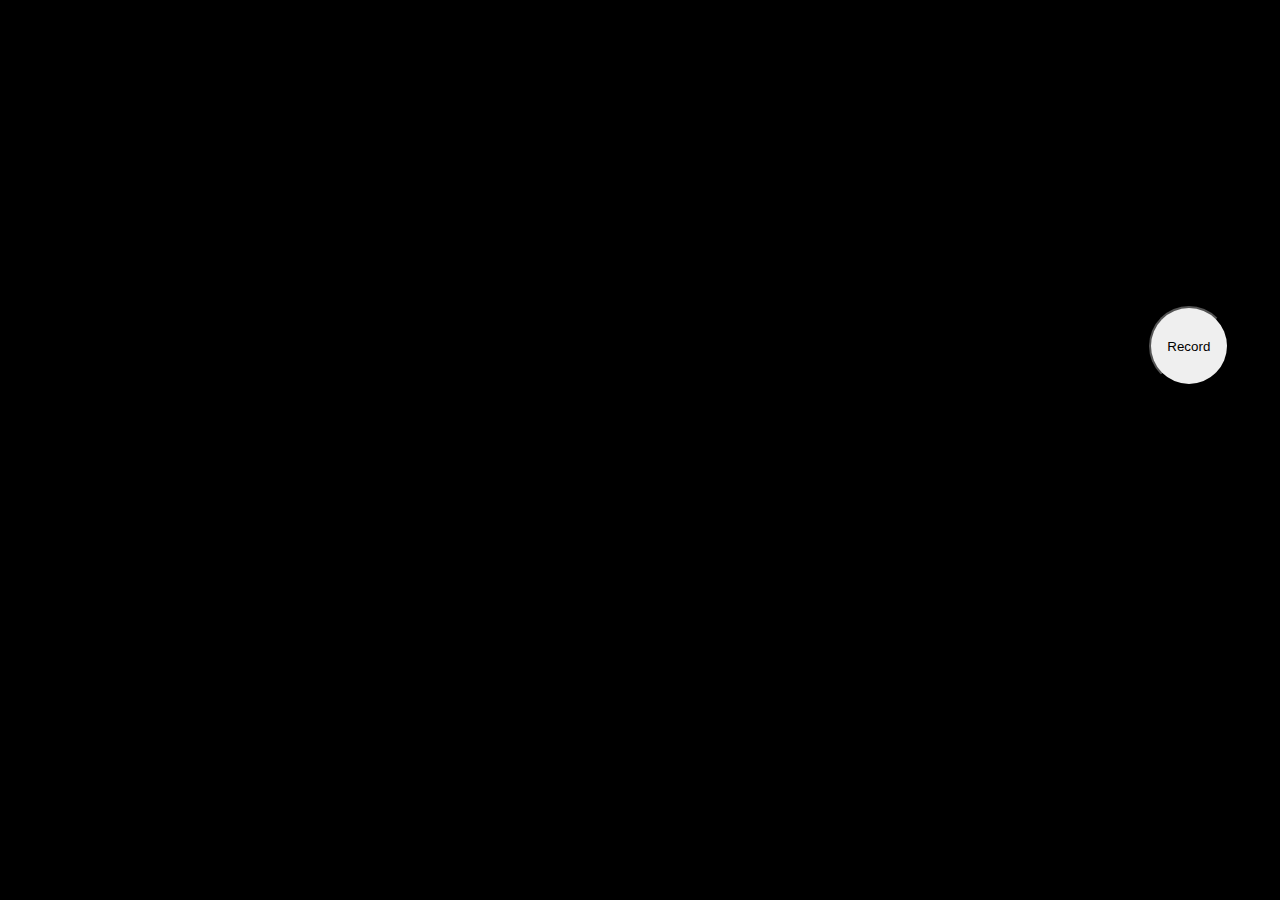
==== index.html @ 4a7ec7f9 "Live feed, Record and Download" ====
<!DOCTYPE html>
<html lang="en">

<head>
    <meta charset="UTF-8">
    <meta http-equiv="X-UA-Compatible" content="IE=edge">
    <meta name="viewport" content="width=device-width, initial-scale=1.0">
    <title>Document</title>
    <link rel="stylesheet" href="style.css">
</head>

<body>
    <div class="video-container">
        <video class="video" id="video-elem" autoplay></video>
    </div>
    <button class="record-btn" id="record-video">Record</button>
    <script src="script.js"></script>
</body>

</html>
---- style.css ----
* {
    box-sizing: border-box;
}

body {
    margin: 0;
}

.video-container {
    height: 100vh;
    width: 100vw;
    background-color: black;
}

.video {
    height: 100%;
    width: 100%;
}

.record-btn {
    position: fixed;
    height: 5rem;
    width: 5rem;
    z-index: 2;
    border-radius: 50%;
    top: 34vh;
    right: 4vw;
}
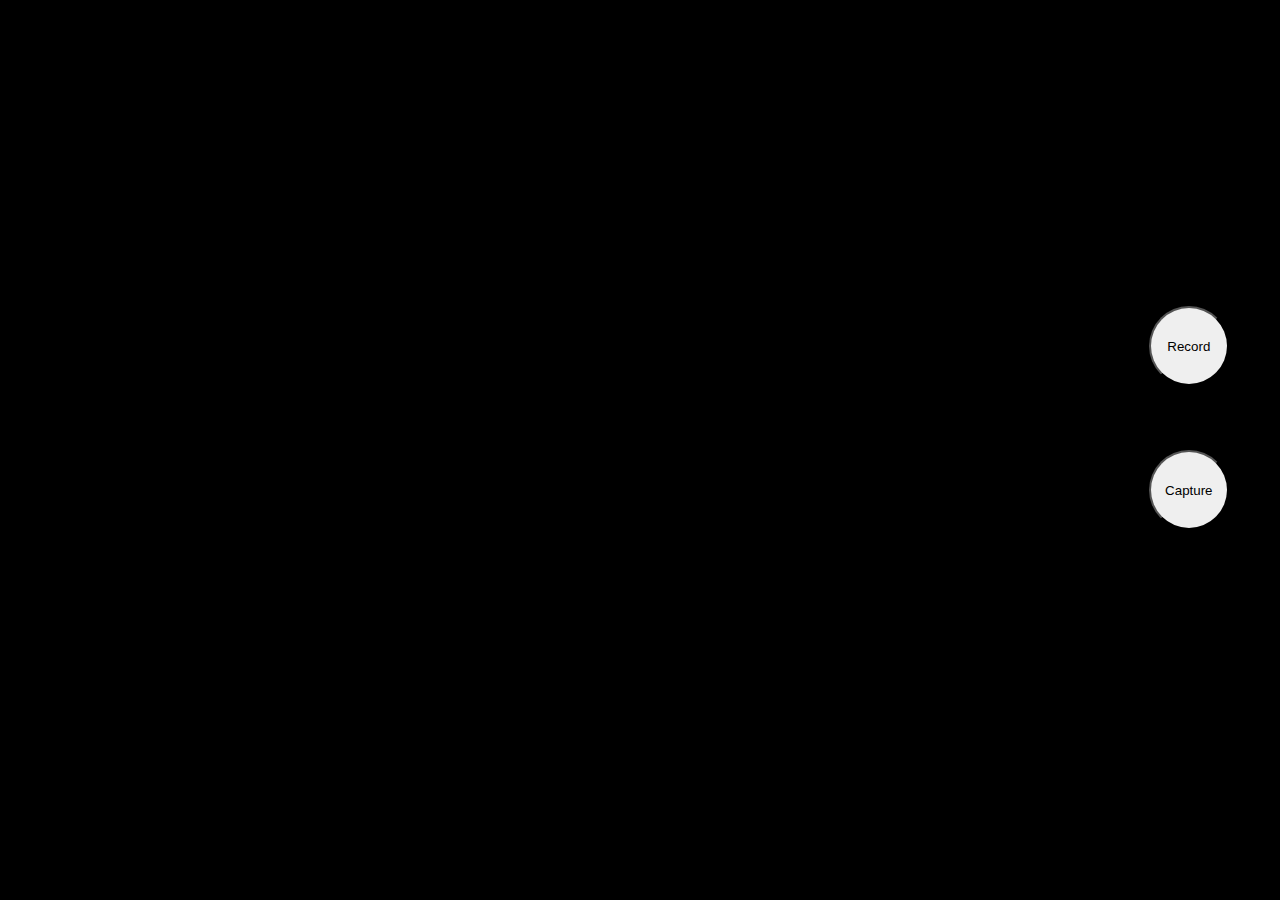
==== commit afe03572: "Capture Image Functionality" ====
--- a/index.html
+++ b/index.html
@@ -14,6 +14,7 @@
         <video class="video" id="video-elem" autoplay></video>
     </div>
     <button class="record-btn" id="record-video">Record</button>
+    <button class="capture-btn" id="capture-photo">Capture</button>
     <script src="script.js"></script>
 </body>
 
--- a/style.css
+++ b/style.css
@@ -17,7 +17,8 @@
     width: 100%;
 }
 
-.record-btn {
+.record-btn,
+.capture-btn {
     position: fixed;
     height: 5rem;
     width: 5rem;
@@ -25,4 +26,8 @@
     border-radius: 50%;
     top: 34vh;
     right: 4vw;
+}
+
+.capture-btn {
+    top: 50vh;
 }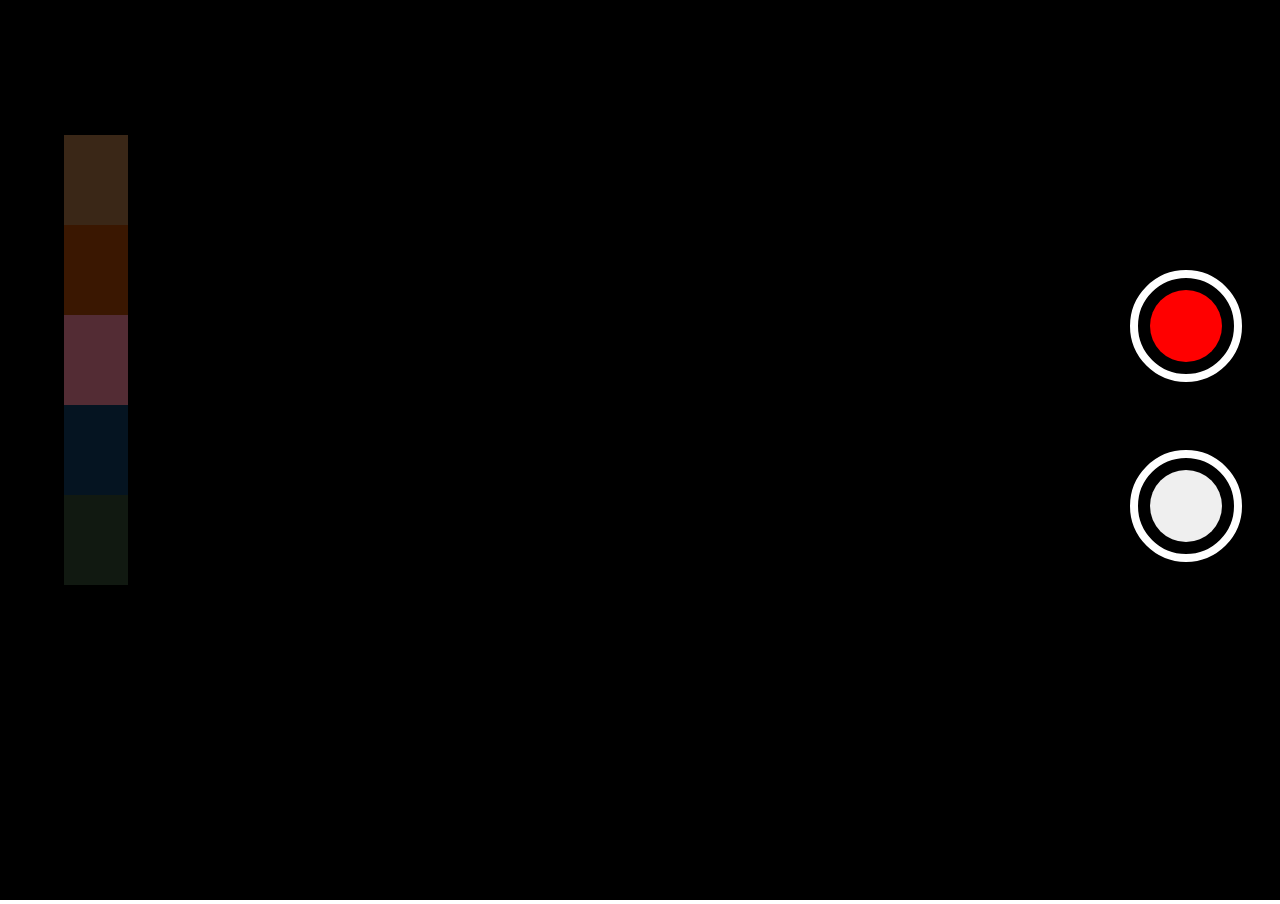
==== commit 9e99be04: "Added filters and time" ====
--- a/index.html
+++ b/index.html
@@ -6,15 +6,30 @@
     <meta http-equiv="X-UA-Compatible" content="IE=edge">
     <meta name="viewport" content="width=device-width, initial-scale=1.0">
     <title>Document</title>
+    <link rel="stylesheet" href="https://cdnjs.cloudflare.com/ajax/libs/font-awesome/5.15.3/css/all.min.css">
     <link rel="stylesheet" href="style.css">
 </head>
 
 <body>
+    <div class="filter-container">
+        <div style="background-color: #f4a2613d" class="filter"></div>
+        <div style="background-color: #e85d0440" class="filter"></div>
+        <div style="background-color: #ad5d6d7a" class="filter"></div>
+        <div style="background-color: #2195f323" class="filter"></div>
+        <div style="background-color: #5a835b31" class="filter"></div>
+        <div class="filter"></div>
+    </div>
+    <div class="ui-filter ui-filter-active"></div>
+    <div class="timing" id="timing">00:00:00</div>
     <div class="video-container">
         <video class="video" id="video-elem" autoplay></video>
     </div>
-    <button class="record-btn" id="record-video">Record</button>
-    <button class="capture-btn" id="capture-photo">Capture</button>
+    <div class="record-container btn-parent">
+        <button class="record-btn" id="record-video"></button>
+    </div>
+    <div class="capture-container btn-parent">
+        <button class="capture-btn" id="capture-photo"></button>
+    </div>
     <script src="script.js"></script>
 </body>
 
--- a/style.css
+++ b/style.css
@@ -17,17 +17,108 @@
     width: 100%;
 }
 
+.btn-parent {
+    height: 7rem;
+    width: 7rem;
+    border: 0.5rem solid white;
+    border-radius: 50%;
+    position: fixed;
+    top: 30vh;
+    right: 3vw;
+    z-index: 6;
+    display: flex;
+    justify-content: space-evenly;
+    align-items: center;
+}
+
+.capture-container {
+    top: 50vh;
+}
+
 .record-btn,
 .capture-btn {
-    position: fixed;
-    height: 5rem;
-    width: 5rem;
-    z-index: 2;
+    height: 4.5rem;
+    width: 4.5rem;
     border-radius: 50%;
-    top: 34vh;
-    right: 4vw;
+    border: none;
+    outline: none;
 }
 
-.capture-btn {
-    top: 50vh;
-}+.record-btn {
+    background-color: red;
+}
+
+/* Animation */
+.record-animation {
+    animation: scaleUp 1s ease-in infinite;
+}
+
+.capture-animation {
+    animation: scaleUp 0.5s ease-in;
+}
+
+@keyframes scaleUp {
+    0% {
+        transform: scale(1);
+    }
+
+    25% {
+        transform: scale(1.125);
+    }
+
+    50% {
+        transform: scale(1.16);
+    }
+
+    75% {
+        transform: scale(1.125);
+    }
+
+}
+
+/* Time */
+.timing {
+    color: white;
+    position: absolute;
+    bottom: 15vh;
+    left: 3vw;
+    z-index: 6;
+    font-size: 1.7rem;
+    font-family: sans-serif;
+    font-weight: 600;
+    display: none;
+}
+
+.timing-active {
+    display: block;
+}
+
+/* Filters */
+.filter-container {
+    position: fixed;
+    top: 15vh;
+    left: 5vw;
+    z-index: 6;
+    height: 50vh;
+    width: 4rem;
+}
+
+.filter {
+    background-image: url("https://picsum.photos/id/237/200/300");
+    height: 20%;
+    background-size: cover;
+    /* mix bg color with the  image */
+    background-blend-mode: color-burn;
+}
+
+.ui-filter {
+    height: 100vh;
+    width: 100vw;
+    position: fixed;
+    z-index: 4;
+    display: none;
+}
+
+.ui-filter-active {
+    display: block;
+}
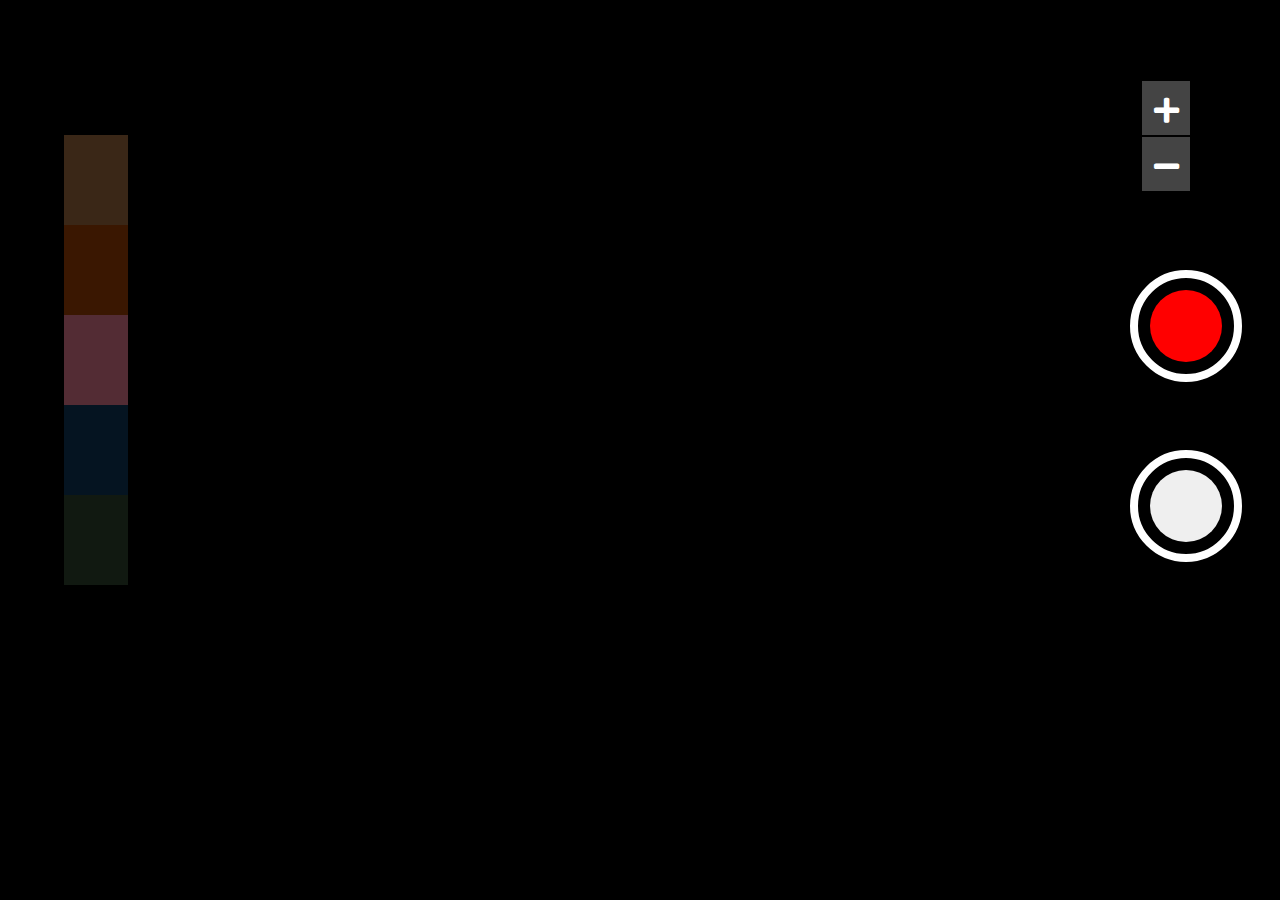
==== commit 9c2f6c20: "Zoom Feature Added" ====
--- a/index.html
+++ b/index.html
@@ -24,6 +24,14 @@
     <div class="video-container">
         <video class="video" id="video-elem" autoplay></video>
     </div>
+    <div class="zoom">
+        <div class="icon-container" id="plus-container">
+            <i class="fas fa-plus icon"></i>
+        </div>
+        <div class="icon-container" id="minus-conatiner">
+            <i class="fas fa-minus icon"></i>
+        </div>
+    </div>
     <div class="record-container btn-parent">
         <button class="record-btn" id="record-video"></button>
     </div>
--- a/style.css
+++ b/style.css
@@ -4,6 +4,7 @@
 
 body {
     margin: 0;
+    overflow: hidden;
 }
 
 .video-container {
@@ -15,6 +16,7 @@
 .video {
     height: 100%;
     width: 100%;
+    /* transform: scale(1.5); */
 }
 
 .btn-parent {
@@ -122,3 +124,26 @@
 .ui-filter-active {
     display: block;
 }
+
+/* Zoom */
+.zoom {
+    background-color: #444;
+    position: fixed;
+    top: 9vh;
+    right: 7vw;
+    z-index: 6;
+    height: 7rem;
+    width: 3rem;
+}
+
+.icon-container {
+    color: white;
+    height: 50%;
+    border-bottom: 2px solid black;
+    text-align: center;
+    padding-top: 1rem;
+}
+
+.icon {
+    font-size: 180%;
+}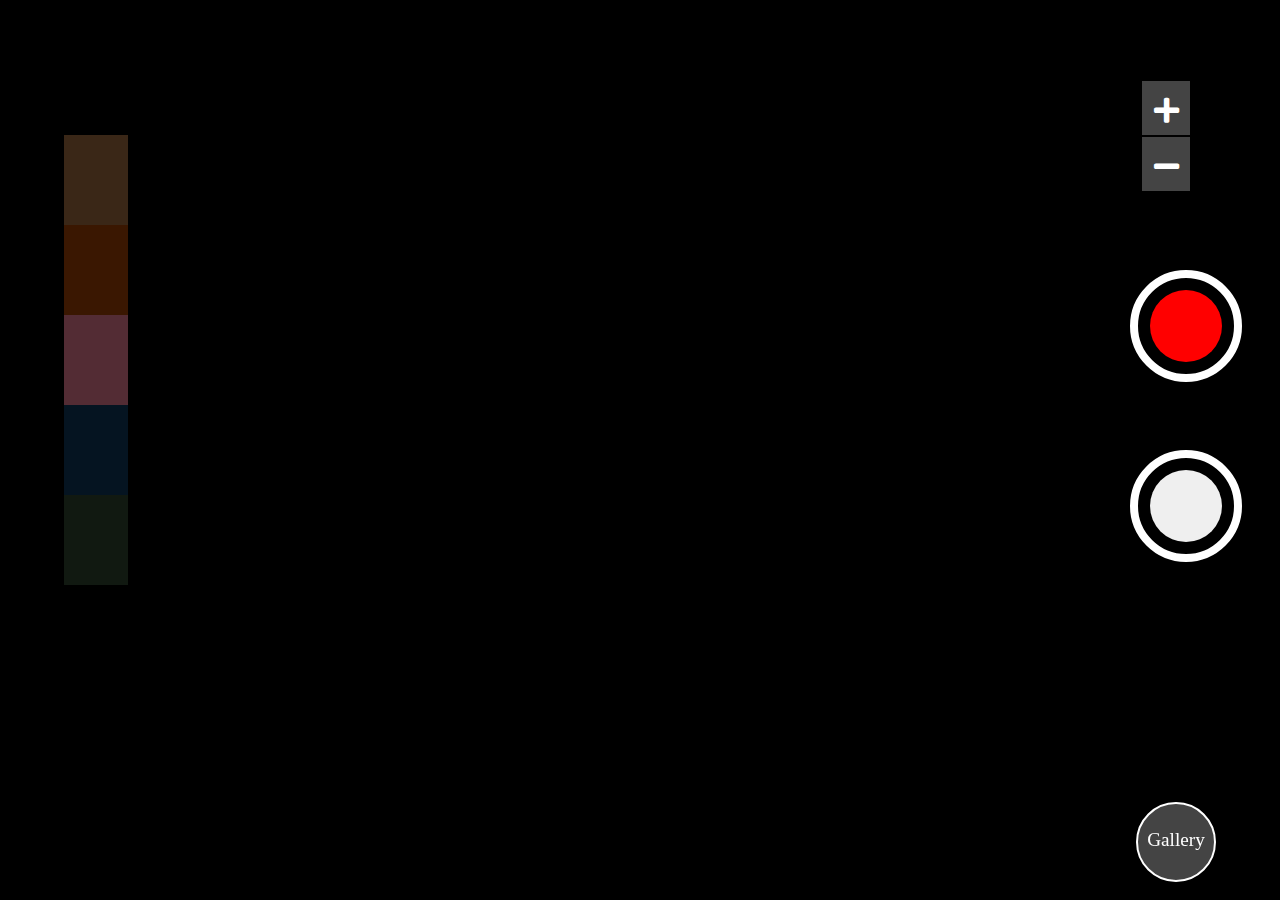
==== commit 5eb147d7: "Using IndexDB for Storage" ====
--- a/index.html
+++ b/index.html
@@ -5,7 +5,7 @@
     <meta charset="UTF-8">
     <meta http-equiv="X-UA-Compatible" content="IE=edge">
     <meta name="viewport" content="width=device-width, initial-scale=1.0">
-    <title>Document</title>
+    <title>Camera Application</title>
     <link rel="stylesheet" href="https://cdnjs.cloudflare.com/ajax/libs/font-awesome/5.15.3/css/all.min.css">
     <link rel="stylesheet" href="style.css">
 </head>
@@ -38,6 +38,8 @@
     <div class="capture-container btn-parent">
         <button class="capture-btn" id="capture-photo"></button>
     </div>
+    <a href="gallery.html" class="gallery">Gallery</a>
+    <script src="dbScript.js"></script>
     <script src="script.js"></script>
 </body>
 
--- a/style.css
+++ b/style.css
@@ -146,4 +146,22 @@
 
 .icon {
     font-size: 180%;
+}
+
+/* Gallery Btn */
+.gallery {
+    position: fixed;
+    z-index: 6;
+    bottom: 2vh;
+    right: 5vw;
+    height: 5rem;
+    width: 5rem;
+    color: white;
+    font-size: 120%;
+    text-decoration: none;
+    text-align: center;
+    padding-top: 25px;
+    border: 2px solid white;
+    border-radius: 50%;
+    background-color: #444;
 }